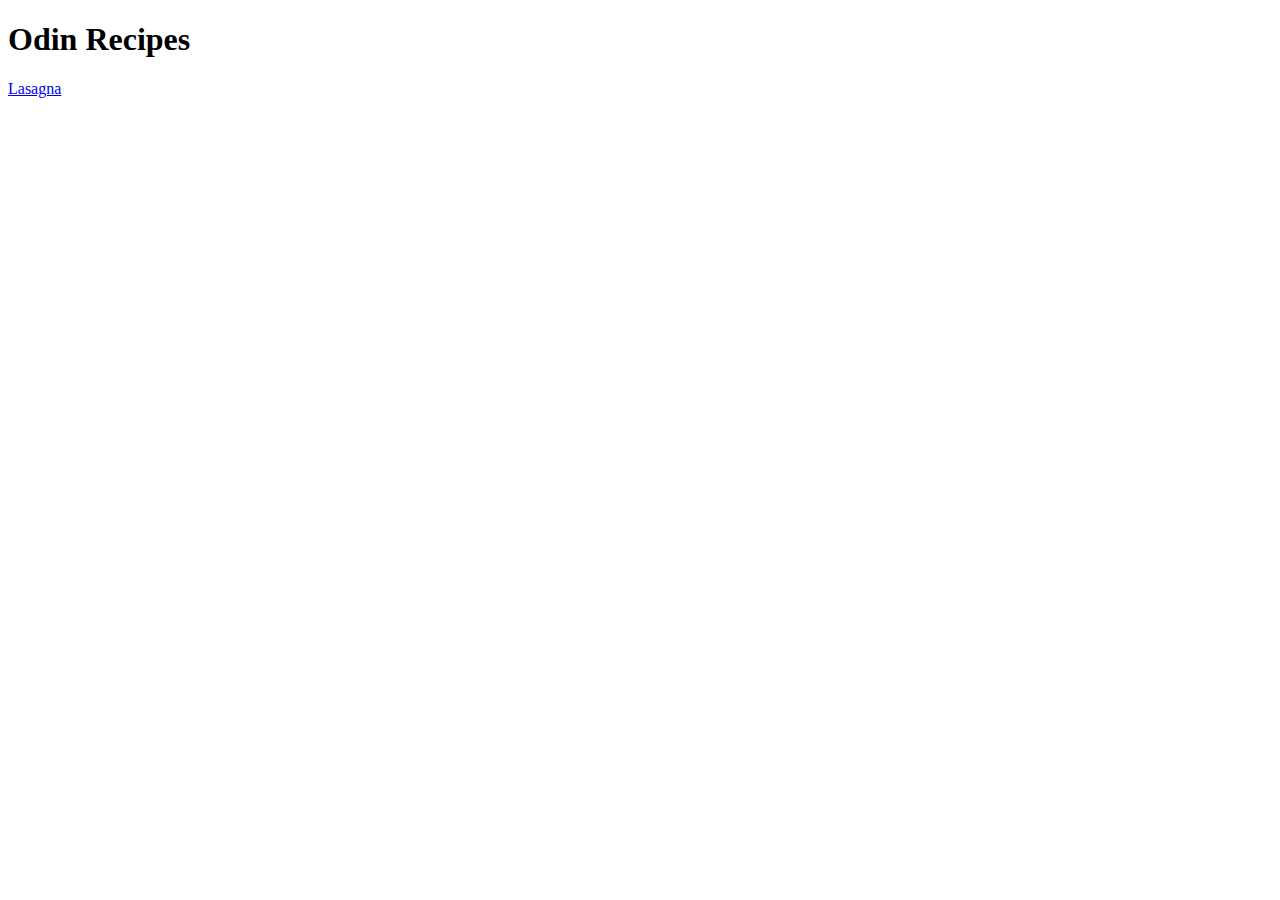
==== index.html @ 58a9420f "Add a link to lasagna page" ====
<!DOCTYPE html>
<html lang="en">
<head>
  <meta charset="UTF-8">
  <meta http-equiv="X-UA-Compatible" content="IE=edge">
  <meta name="viewport" content="width=device-width, initial-scale=1.0">
  <title>Odin Recipes</title>
</head>
<body>
  <h1>Odin Recipes</h1>

  <a href="recipes/lasagna.html">Lasagna</a>

</body>
</html>
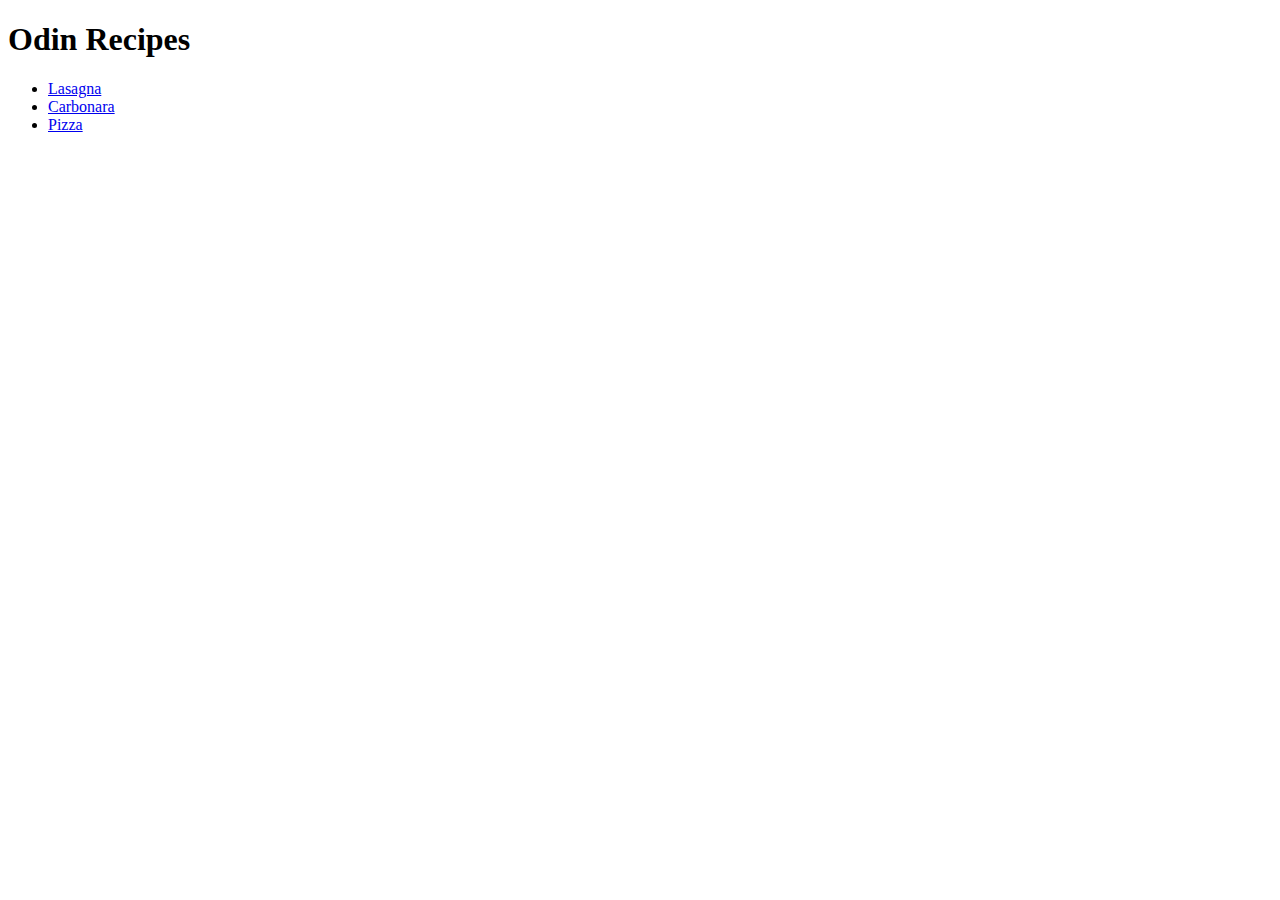
==== commit acadcf16: "Create an unordered list of links" ====
--- a/index.html
+++ b/index.html
@@ -9,7 +9,11 @@
 <body>
   <h1>Odin Recipes</h1>
 
-  <a href="recipes/lasagna.html">Lasagna</a>
+  <ul>
+    <li><a href="recipes/lasagna.html">Lasagna</a></li>
+    <li><a href="recipes/carbonara.html">Carbonara</a></li>
+    <li><a href="recipes/pizza.html">Pizza</a></li>
+  </ul>
 
 </body>
 </html>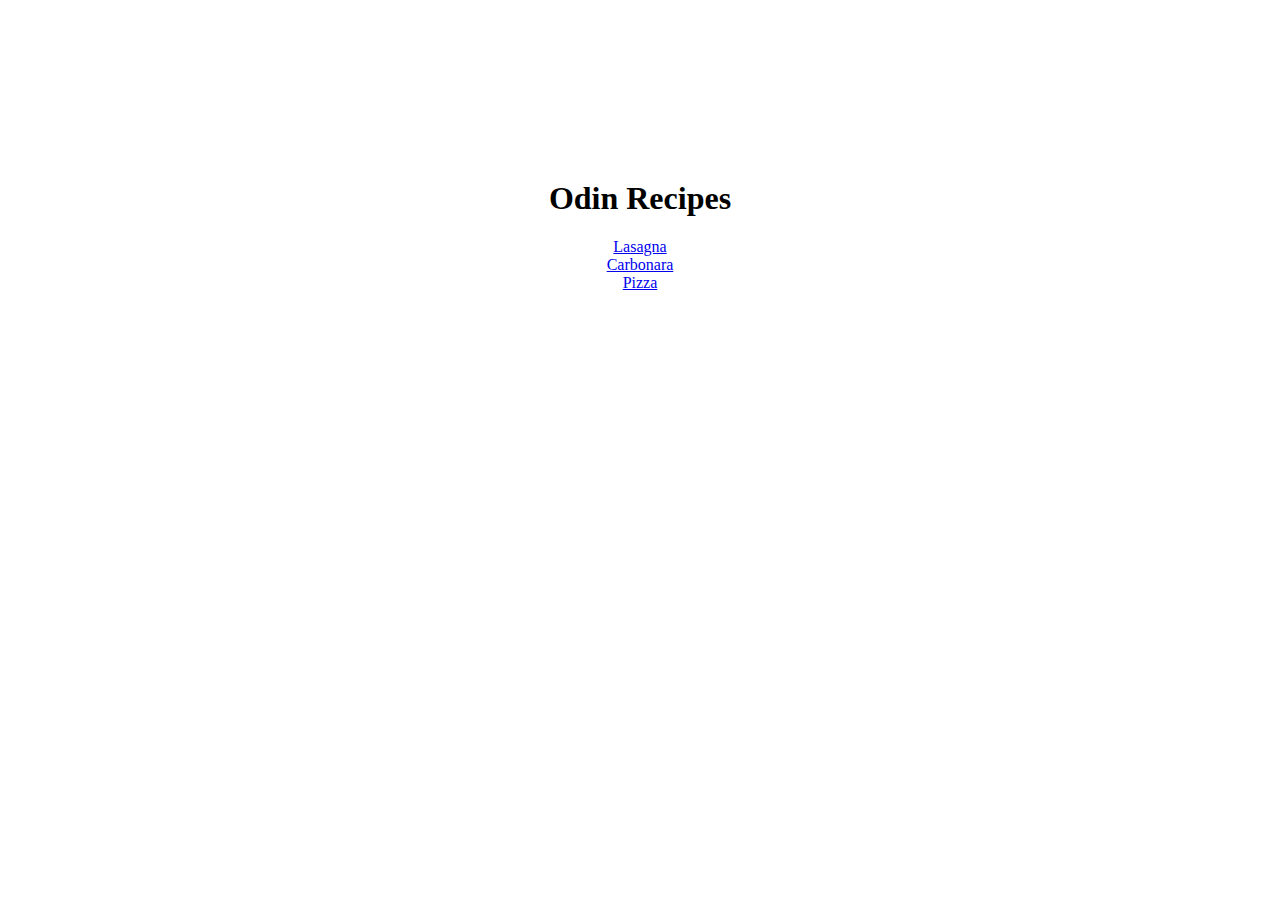
==== commit 5f0bfb68: "Add div container" ====
--- a/index.html
+++ b/index.html
@@ -5,15 +5,19 @@
   <meta http-equiv="X-UA-Compatible" content="IE=edge">
   <meta name="viewport" content="width=device-width, initial-scale=1.0">
   <title>Odin Recipes</title>
+  <link rel="stylesheet" href="styles.css">
 </head>
 <body>
-  <h1>Odin Recipes</h1>
+  <div class="container">
+    <h1>Odin Recipes</h1>
 
-  <ul>
-    <li><a href="recipes/lasagna.html">Lasagna</a></li>
-    <li><a href="recipes/carbonara.html">Carbonara</a></li>
-    <li><a href="recipes/pizza.html">Pizza</a></li>
-  </ul>
+    <ul class="recipe-list">
+      <li><a href="recipes/lasagna.html">Lasagna</a></li>
+      <li><a href="recipes/carbonara.html">Carbonara</a></li>
+      <li><a href="recipes/pizza.html">Pizza</a></li>
+    </ul>
+  </div>
+  
 
 </body>
 </html>--- a/styles.css
+++ b/styles.css
@@ -0,0 +1,13 @@
+body{
+  margin-top: 20vh;
+  text-align: center;
+}
+
+ul.recipe-list{
+  list-style-position: inside;
+  list-style-type: none;
+  padding: 0;
+  margin: 0;
+}
+
+
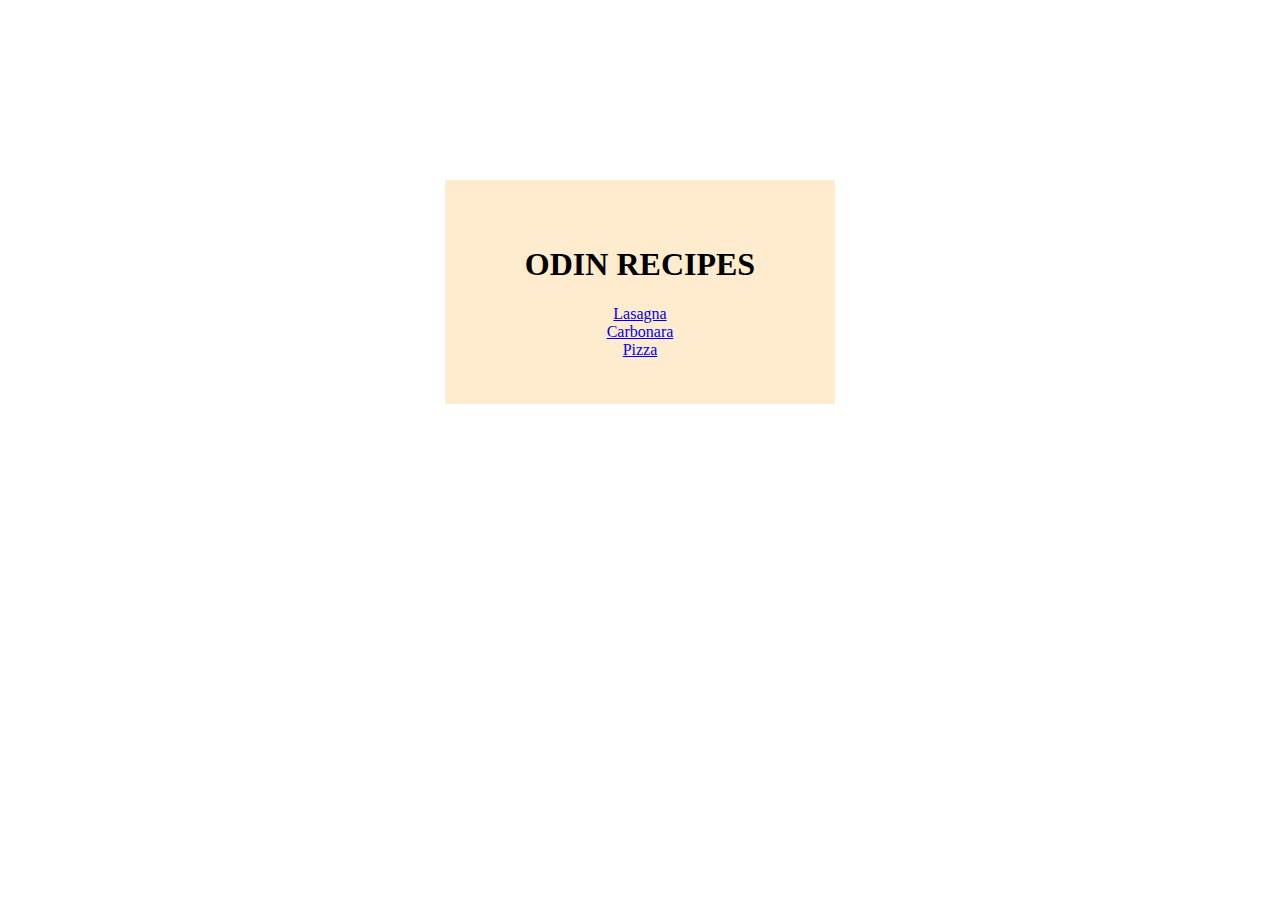
==== commit bdb515ed: "Edit index.html" ====
--- a/index.html
+++ b/index.html
@@ -9,7 +9,7 @@
 </head>
 <body>
   <div class="container">
-    <h1>Odin Recipes</h1>
+    <h1 class="title">ODIN RECIPES</h1>
 
     <ul class="recipe-list">
       <li><a href="recipes/lasagna.html">Lasagna</a></li>
--- a/styles.css
+++ b/styles.css
@@ -10,4 +10,12 @@
   margin: 0;
 }
 
+.container{
+  background-color: #ffebcd;
+  width: 30%;
+  max-width: 300px; 
+  padding: 5vh;
+  margin: 0 auto;
+}
 
+
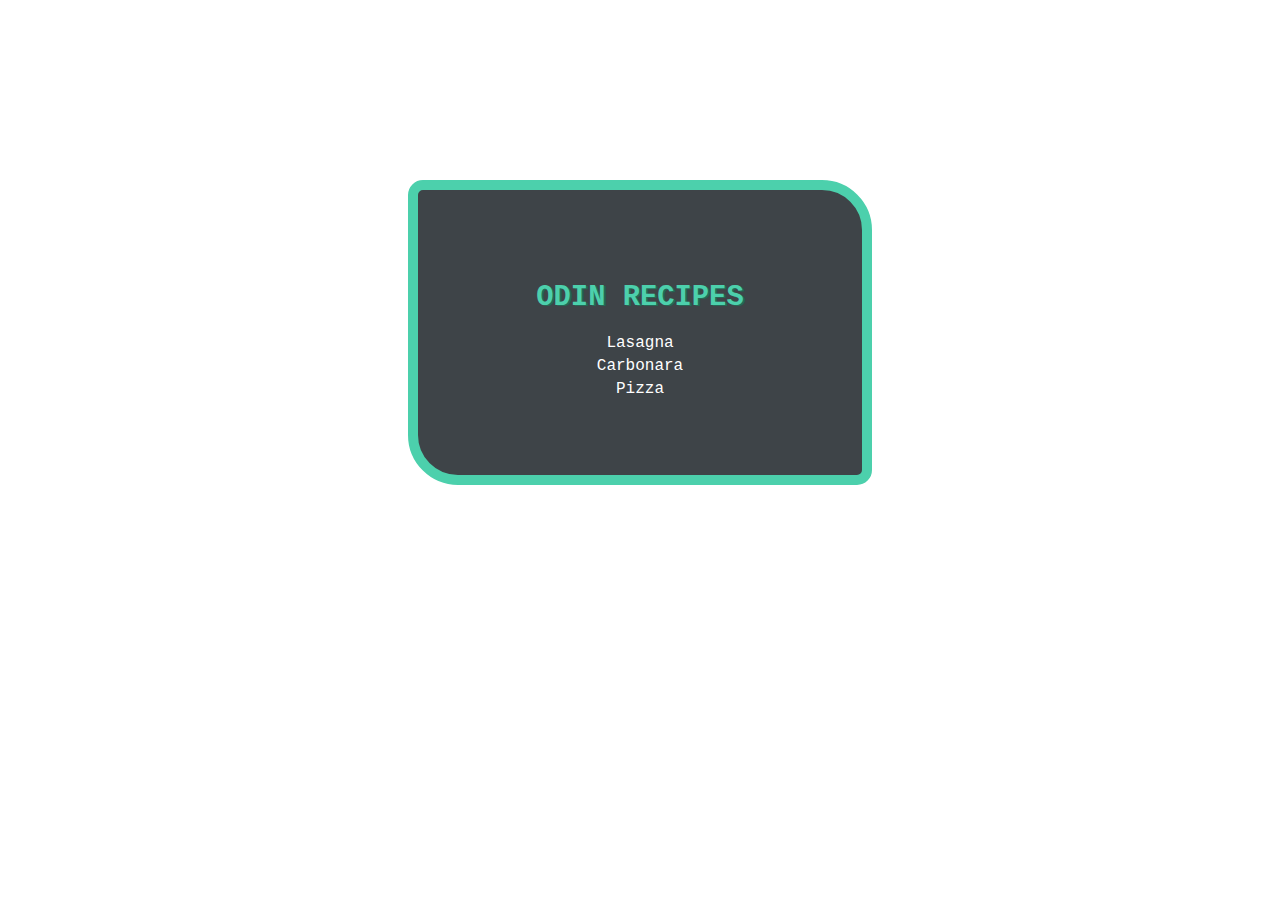
==== commit f51d4d97: "Edit index.html" ====
--- a/index.html
+++ b/index.html
@@ -17,7 +17,5 @@
       <li><a href="recipes/pizza.html">Pizza</a></li>
     </ul>
   </div>
-  
-
 </body>
 </html>--- a/styles.css
+++ b/styles.css
@@ -1,6 +1,14 @@
 body{
   margin-top: 20vh;
   text-align: center;
+  font-family: 'Courier New', Courier, monospace;
+}
+
+.title{
+  font-size: 1.8em;
+  color: rgb(76, 208, 172);
+  text-shadow: 2px 1px rgb(37, 103, 85)
+
 }
 
 ul.recipe-list{
@@ -10,12 +18,34 @@
   margin: 0;
 }
 
+ul li{
+  margin: 5px;
+}
+
 .container{
-  background-color: #ffebcd;
+  background-color: #3e4448;
   width: 30%;
   max-width: 300px; 
-  padding: 5vh;
+  padding: 8vh;
   margin: 0 auto;
+  border-radius: 15px 50px;
+  border: solid rgb(76, 208, 172) 10px;
+}
+
+a{
+  text-decoration: none;
+}
+
+a:link{
+  color: white;
+}
+
+a:visited{
+  color: #e4e4e4;
+}
+
+a:hover{
+  color:#3fa88c;
 }
 
 
